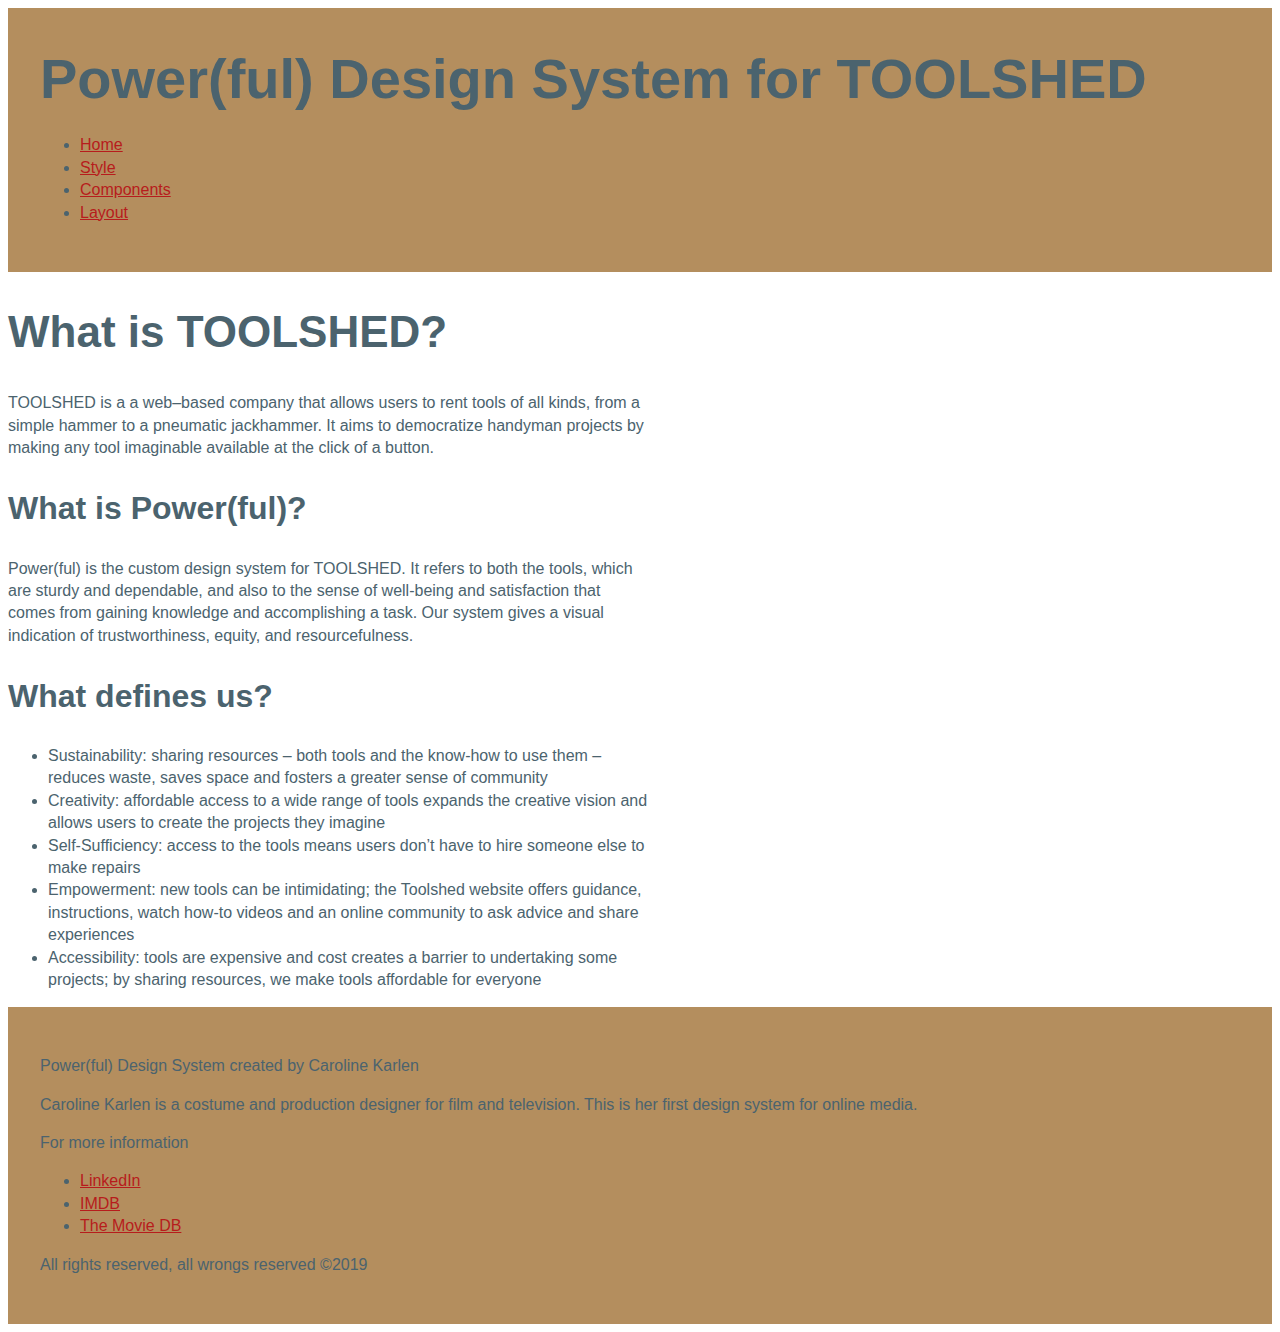
==== index.html @ 0bf0f4fc "initial commit" ====
<!doctype html>
<html lang="en-us">
<head>
    <meta charset="utf-8" />
    <meta name="viewport" content="width=device-width, initial-scale=1.0">
    <title>Caroline Karlen Design System for Toolshed</title>
    <link rel="stylesheet" href="main.css">
        
</head>
<body>

<header class="site-header">

    <div class="logo">Power(ful) Design System for TOOLSHED</div>

    <nav class="site-navigation">
        <ul>
            <li><a href="index.html">Home</a></li>
            <li><a href="style.html">Style</a></li>
            <li><a href="components.html">Components</a></li>
            <li><a href="layouts.html">Layout</a></li>
        </ul>
    </nav>
</header>

<main>

    <h1>What is TOOLSHED?</h1>
    <p>TOOLSHED is a a web&ndash;based company that allows users to rent tools of all kinds, from a simple hammer to a pneumatic jackhammer. It aims to democratize handyman projects by making any tool imaginable available at the click of a button.</p>
    
    <h2>What is Power(ful)?</h2>
    <p>Power(ful) is the custom design system for TOOLSHED. It refers to both the tools, which are sturdy and dependable, and also to the sense of well-being and satisfaction that comes from gaining knowledge and accomplishing a task. Our system gives a visual indication of trustworthiness, equity, and resourcefulness.</p>
    
    <h2>What defines us?</h2>
    <ul>
        <li>Sustainability: sharing resources – both tools and the know-how to use them – reduces waste, saves space and fosters a greater sense of community </li>
        <li>Creativity: affordable access to a wide range of tools expands the creative vision and allows users to create the projects they imagine</li>
        <li>Self-Sufficiency: access to the tools means users don’t have to hire someone else to make repairs</li>
        <li>Empowerment: new tools can be intimidating; the Toolshed website offers guidance, instructions, watch how-to videos  and an online community to ask advice and share experiences</li>
        <li>Accessibility: tools are expensive and cost creates a barrier to undertaking some projects; by sharing resources, we make tools affordable for everyone</li>
    </ul>
</main>

<footer>

    <p>Power(ful) Design System created by Caroline Karlen</p>
    <p>Caroline Karlen is a costume and production designer for film and television. This is her first design system for online media.</p>

    <p>For more information</p>
    <ul>
        <li><a href="http://www.linkedin.com/in/carolinekarlen">LinkedIn</a></li>
        <li><a href="https://www.imdb.com/name/nm2019034/">IMDB</a></li>
        <li><a href="https://www.themoviedb.org/person/1164082-caroline-karlen">The Movie DB</a></li>
    </ul>

    <p>All rights reserved, all wrongs reserved ©2019</p>

</footer>

</body>
</html>
---- main.css ----
/* ==========================================================================
   Colors
   ========================================================================== */
html {
    --color-primary-red: #b71c1c;
    --color-secondary-red: #f05545;
    --color-primary-brown: #826133;
    --color-secondary-brown: #b48e5e;
    --color-primary-blue: #0b1051;
    --color-secondary-blue: #3f367e;
    --color-primary-text: #4b636e;
    --color-secondary-text: #90a4ae;
    --color-additional-text: #eeeeee;
}

/* ==========================================================================
   Type
   ========================================================================== */
html {
    --font-primary: Overpass, Arial, sans-serif;
    color: var(--color-primary-text);
    font-family: var(--font-primary);
    line-height: 1.4;
}

main {
    max-width: 40rem;
}

h1 {
    font-size: 2.75rem;
    font-weight: 700;
    
}

h2 {
    font-size: 2rem;
}

h3 {
    font-size: 1.75rem;
}

p   {
    font-size: 1rem;
}

a {
    color: var(--color-primary-red);
}

/* ==========================================================================
   Header Component
   ========================================================================== */

.site-header {
    background-color: var(--color-secondary-brown);
    border: 2rem solid #b48e5e;
}

.logo {
    font-size: 3.5rem;
    font-weight: 700;
}

/* ==========================================================================
   Footer Component
   ========================================================================== */

footer {
	background-color: var(--color-secondary-brown);
    border: 2rem solid #b48e5e;
}
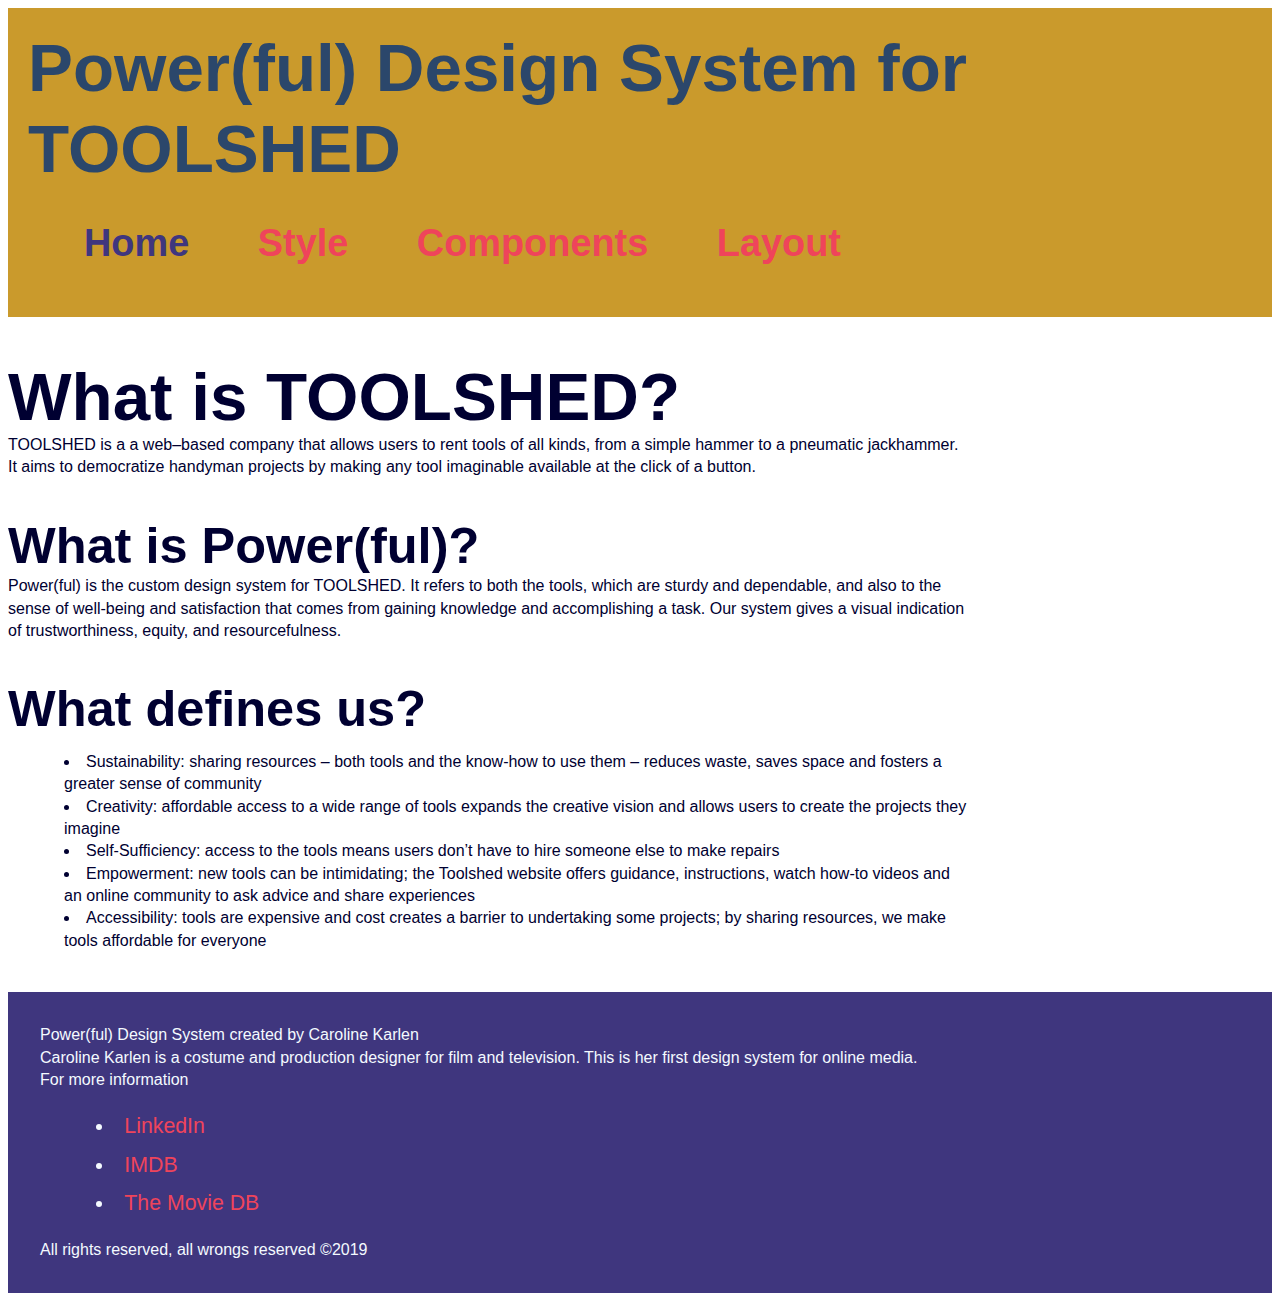
==== commit 7f8f7af2: "Add files via upload" ====
--- a/index.html
+++ b/index.html
@@ -15,7 +15,7 @@
 
     <nav class="site-navigation">
         <ul>
-            <li><a href="index.html">Home</a></li>
+            <li><a href="" class="current-page">Home</a></li>
             <li><a href="style.html">Style</a></li>
             <li><a href="components.html">Components</a></li>
             <li><a href="layouts.html">Layout</a></li>
@@ -47,12 +47,12 @@
     <p>Caroline Karlen is a costume and production designer for film and television. This is her first design system for online media.</p>
 
     <p>For more information</p>
-    <ul>
-        <li><a href="http://www.linkedin.com/in/carolinekarlen">LinkedIn</a></li>
-        <li><a href="https://www.imdb.com/name/nm2019034/">IMDB</a></li>
-        <li><a href="https://www.themoviedb.org/person/1164082-caroline-karlen">The Movie DB</a></li>
-    </ul>
-
+        <ul>
+            <li><a href="http://www.linkedin.com/in/carolinekarlen">LinkedIn</a></li>
+            <li><a href="https://www.imdb.com/name/nm2019034/">IMDB</a></li>
+            <li><a href="https://www.themoviedb.org/person/1164082-caroline-karlen">The Movie DB</a></li>
+        </ul>
+    
     <p>All rights reserved, all wrongs reserved ©2019</p>
 
 </footer>
--- a/main.css
+++ b/main.css
@@ -2,65 +2,517 @@
    Colors
    ========================================================================== */
 html {
-    --color-primary-red: #b71c1c;
-    --color-secondary-red: #f05545;
-    --color-primary-brown: #826133;
-    --color-secondary-brown: #b48e5e;
+    --color-primary-red: #ef445b;
     --color-primary-blue: #0b1051;
+    --color-primary-brown: #ca9a2c;
+    --color-secondary-red: #ff7988;
     --color-secondary-blue: #3f367e;
-    --color-primary-text: #4b636e;
-    --color-secondary-text: #90a4ae;
-    --color-additional-text: #eeeeee;
-}
-
-/* ==========================================================================
-   Type
+    --color-secondary-brown: #ffcb5d;
+    --color-primary-text: #000031;
+    --color-secondary-text: #2b476b;
+    --color-additional-text: #f4faff;
+}
+
+/* ==========================================================================
+   Navigation
+    ========================================================================== */
+
+.site-navigation a {
+    font-size: var(--size-two);
+    font-weight: 700;
+    line-height: 2;
+}
+
+.site-navigation li {
+    display: inline;
+    list-style-type: none;
+    margin-right: 3rem;
+    position: relative;
+}
+
+.site-navigation .current-page {
+    color: var(--color-secondary-blue);
+}
+
+a {
+    color: var(--color-primary-red);
+    text-decoration: none;
+}
+
+a:visited {
+    color: var(--color-primary-red);
+}
+
+a:hover {
+    color: var(--color-primary-blue);
+}
+
+a:active {
+    color: var(--color-secondary-blue);
+}
+
+a:focus {
+    outline: 1px solid blue;
+}
+
+
+.secondary-nav a {
+    font-size: var(--size-one);
+    font-weight: 600;
+}
+
+.secondary-nav .current-page {
+    color: var(--color-secondary-blue);
+}
+.secondary-nav li {
+    display: block;
+    line-height: 2;
+}
+
+.secondary-nav ul ul a {
+    font-size: var(--size-minimum);
+    font-weight: 300;
+}
+
+/* ==========================================================================
+   Components
+    ========================================================================== */
+
+detail {
+    font-size: var(--size-two);
+    font-weight: 600;
+    text-transform: uppercase;
+}
+
+.button-link-primary {
+    background-color: var(--color-primary-red);
+	border: 3px solid var(--color-primary-red);
+	box-shadow: .25rem .25rem rgba(255, 255, 255, .5);
+    color: white;
+	display: inline-block;
+    font-size: var(--size-one);
+	font-weight: 700;
+	margin: 1rem;
+	padding: .75rem 1rem;
+    position: relative;
+    text-align: center;
+	text-decoration: none;
+	text-transform: uppercase;
+	transition: all 2s;
+}
+
+.button-link-primary:focus {
+    background-color: var(--color-primary-red);
+    border: 3px solid var(--color-primary-red);
+    outline: 6px solid blue;
+    transition: all 2s;
+}
+
+
+.button-link-primary:hover {
+    background-color: var(--color-secondary-red);
+    border: 3px solid var(--color-secondary-red);
+}
+
+.button-link-primary:active {
+    background-color: var(--color-secondary-red);
+	border: 3px solid var(--color-secondary-red);
+    /*transform: translateY(3px);*/
+    top: 3px;
+}
+
+.button-link-secondary {
+    background-color: var(--color-primary-blue);
+    border: 3px solid var(--color-primary-blue);
+    box-shadow: .25rem .25rem rgba(255, 255, 255, .5);
+    color: white;
+    display: inline-block;
+    font-size: var(--size-one);
+    font-weight: 700;
+    margin: 1rem;
+    padding: .75rem 1rem;
+    position: relative;
+    text-align: center;
+    text-decoration: none;
+    text-transform: uppercase;
+    transition: all 2s;
+}
+
+.button-link-secondary:focus {
+    background-color: var(--color-primary-blue);
+    border: 3px solid var(--color-primary-blue);
+    outline: 6px solid blue;
+    transition: all 2s;
+}
+
+.button-link-secondary:hover {
+    background-color: var(--color-secondary-blue);
+    border: 3px solid var(--color-secondary-blue);
+}
+
+.button-link-secondary:active {
+    background-color: var(--color-secondary-blue);
+    border: 3px solid var(--color-secondary-blue);
+    /*transform: translateY(3px);*/
+    top: 3px;
+}
+
+.button-link-tertiary {
+    background-color: var(--color-primary-brown);
+    border: 3px solid var(--color-primary-brown);
+    box-shadow: .25rem .25rem rgba(255, 255, 255, .5);
+    color: white;
+    display: inline-block;
+    font-size: var(--size-one);
+    font-weight: 700;
+    margin: 1rem;
+    padding: .75rem 1rem;
+    position: relative;
+    text-align: center;
+    text-decoration: none;
+    text-transform: uppercase;
+    transition: all 2s;
+}
+
+.button-link-tertiary:focus {
+    background-color: var(--color-primary-brown);
+    border: 3px solid var(--color-primary-brown);
+    outline: 6px solid blue;
+    transition: all 2s;
+}
+
+.button-link-tertiary:hover {
+    background-color: var(--color-secondary-brown);
+    border: 3px solid var(--color-secondary-brown);
+}
+
+.button-link-tertiary:active {
+    background-color: var(--color-secondary-brown);
+    border: 3px solid var(--color-secondary-brown);
+    /*transform: translateY(3px);*/
+    top: 3px;
+}
+
+summary button {
+    background-color: white;
+    color: var(--color-primary-text);
+    font-size: var(--size-two);
+    font-weight: 900;
+    margin: 0;
+    padding: 1rem;
+    text-align: left;
+    text-transform: uppercase;
+}
+
+summary:focus, details[open] summary {
+	background-color: var(--color-additional-text);
+	outline: none;
+}
+
+summary::-webkit-details-marker {
+	background-image: url(https://material.io/tools/icons/?icon=label&style=baseline);
+    color: black;
+}
+
+details[open] summary::-webkit-details-marker {
+	background-image: url(https://material.io/tools/icons/?icon=label&style=baseline);
+}
+
+details {
+    border: 1px solid var(--color-secondary-brown);
+    margin-bottom: 1rem;
+    margin-top: 1rem;
+	padding: 1rem;
+}
+
+details summary {
+    font-size: var(--size-two);
+    font-weight: 600;
+}
+
+
+
+/* ==========================================================================
+   Modal Dialog Components
+   ========================================================================== */
+
+#open-modal {
+    margin-top: 1rem;
+    margin-bottom: 2rem;
+}
+
+@keyframes slideIn {
+	from {
+		transform: translatex(-100%);
+	}
+	
+	to {
+		transform: translatex(-50%);
+	}
+}
+
+dialog {
+    border: 2px solid grey;
+    color: var(--color-primary-text);
+    display: inline-block;
+    height: 175px;
+    margin: auto;
+    max-height: 100%;
+    padding: 0 0 1.5rem;
+    position: fixed;
+    width: 400px;
+}
+
+dialog[open] {
+    animation: slideIn .5s linear;
+}
+
+dialog::backdrop {
+    background: rgba(25,65,105,.25);
+}
+
+dialog h3 {
+    background: 10px var(--color-secondary-brown);
+    color: var(--color-primary-red);
+    display: block;
+    font-size: var(--size-three);
+    font-weight: 900;
+    margin-top: 0;
+    padding: 1rem 1rem .75rem;
+}
+
+dialog p {
+    color: var(--color-primary-text);
+    display: block;
+    font-size: var(--size-one);
+    line-height; 1.5;
+    padding: 2rem .75rem 0;
+    
+}
+
+.close {
+    color: #ccc;
+    float: right;
+    font-size: 34px;
+    font-weight: bold;
+    margin-right: 2rem;
+}
+
+.close:hover {
+    color: black;
+    cursor: pointer;
+    text-decoration: none;
+}
+/* ==========================================================================
+   Form Inputs
+   ========================================================================== */
+
+input[type="text"], textarea, select {
+    border: 1px solid var(--color-secondary-brown);
+    border-radius: 3px;
+    box-shadow: none;
+    color: var(--color-primary-text);
+    display: block;
+    font-size: var(--size-one);
+    height: 1.5rem;
+    margin: 5px 0 15px;
+    outline: none;
+    padding: .5rem;
+    width: 21rem;
+}
+
+textarea {
+    min-height: 8rem;
+}
+
+select {
+    font-family: var(--font-primary);
+    height: 2.5rem;
+}
+
+input:focus, textarea:focus {
+    background: var(--color-secondary-brown); 
+    color: black;
+}
+
+input.error, textarea.error, select.error {
+    background: none;
+    border: 1px dotted red;
+}
+
+input[disabled], textarea[disabled], select[disabled] {
+    border: 1px dotted darkgrey;
+}
+
+input::placeholder, textarea::placeholder {
+  color: var(--color-secondary-text);
+  font-family: var(--font-primary);
+}
+
+.hint-text, .hint-text-error, .hint-text-disabled {
+    color: var(--color-secondary-brown);
+    font-size: var(--size-half);
+    margin-left: .25rem;
+}
+
+.hint-text-error {
+    color: red;
+}
+
+.hint-text-disabled {
+    color: grey;
+}
+
+button[type="submit"], input[type="submit"] {
+    background-color: green;
+    border: none;
+    box-shadow: .25rem .25rem rgba(255, 255, 255, .5);
+    color: white;
+    display: block;
+    font-size: var(--size-one);
+    font-weight: 700;
+    height: 2.5rem;
+    margin: 1.25rem;
+	padding: .75rem 1rem;
+    position: relative;
+    text-align: center;
+	text-decoration: none;
+	text-transform: uppercase;
+}
+
+button:hover {
+    background-color: darkgreen;
+}
+
+button:active {
+    background-color: var(--color-secondary-brown);
+}
+
+button:focus {
+    background-color: var(--color-primary-brown);
+    border: 3px solid var(--color-primary-brown);
+    border-radius: none;
+    outline: 6px solid blue;
+}
+
+/* ==========================================================================
+   Typography
    ========================================================================== */
 html {
     --font-primary: Overpass, Arial, sans-serif;
+    --ratio: 1.333;
+    --size-half: calc(1rem*.75);
+    --size-one: 1rem;
+    --size-two: calc(1rem*1.333);
+    --size-three: calc(1rem*1.777);
+    --size-four: calc(1rem*2.369);
+    --size-five: calc(1rem*3.157);
+    --size-six: calc(1rem*4.209);
+    --size-minimum: calc(1rem*.75);
     color: var(--color-primary-text);
     font-family: var(--font-primary);
     line-height: 1.4;
 }
 
 main {
-    max-width: 40rem;
+    max-width: 48rem;
+}
+
+h1, h2, h3, h4, h5, h6{
+    line-height: 1;
+    margin-bottom: .25rem;
 }
 
 h1 {
-    font-size: 2.75rem;
-    font-weight: 700;
-    
+    font-size: var(--size-six);
+    font-weight: 800;
 }
 
 h2 {
-    font-size: 2rem;
+    font-size: var(--size-five);
+    font-weight: 700;
 }
 
 h3 {
-    font-size: 1.75rem;
-}
-
-p   {
-    font-size: 1rem;
-}
-
-a {
-    color: var(--color-primary-red);
-}
+    font-size: var(--size-four);
+    font-weight: 600;
+}
+
+h3 figure {
+    line-height: 1;
+    margin: 0;
+}
+
+blockquote {
+    color: var(--color-secondary-text);
+    font-size: var(--size-two);
+    font-weight: 700;
+}
+
+p {
+    margin: 0;
+}
+
+ul {
+    font-weight: 700;
+    list-style-position: inside;
+    list-style-type: disc;
+}
+
+ul li {
+    font-weight: 400;
+    margin-left: 1rem;
+}
+
+ul ul li {
+    font-weight: 400;
+    list-style-type: circle;
+}
+
+ol {
+    font-size: var(--size-one);
+    font-weight: 700;
+    line-height: 1.5;
+    list-style-position: inside;
+    margin-left: 2.25rem;
+}
+
+ol li {
+    font-weight: 400;
+    margin-left: 1rem;
+}
+
+ol ol li {
+    list-style-type: lower-roman;
+    margin-left: -.75rem;
+}
+
+.featurecopy {
+    font-size: var(--size-two);
+    font-weight: 400;
+    font-style: italic;
+}
+.tertiarycopy, figcaption{
+    font-size: var(--size-minimum);
+    font-weight: 300;
+}
+
 
 /* ==========================================================================
    Header Component
-   ========================================================================== */
-
+   ========================================================================= */
+
+.logo {
+    color: var(--color-secondary-text);
+    font-size: var(--size-six);
+    font-weight: 900;
+    line-height: 1.2;
+}
+    
 .site-header {
-    background-color: var(--color-secondary-brown);
-    border: 2rem solid #b48e5e;
-}
-
-.logo {
-    font-size: 3.5rem;
-    font-weight: 700;
+    background-color: var(--color-primary-brown);
+    border: 2rem solid var(--color-primary-brown);
+    margin-bottom: 0;
 }
 
 /* ==========================================================================
@@ -68,6 +520,138 @@
    ========================================================================== */
 
 footer {
-	background-color: var(--color-secondary-brown);
-    border: 2rem solid #b48e5e;
+	background-color: var(--color-secondary-blue);
+    border: 2rem solid var(--color-secondary-blue);
+    color: var(--color-additional-text);
+    line-height: 1.4;
+    margin-top: 40px;
+}
+
+footer li {
+    font-size: var(--size-two);
+    line-height: 1.8;
+}
+
+/* ==========================================================================
+   Media Queries
+   ========================================================================== */
+
+
+@media (min-width: 400px) {
+    html {
+    /*--ratio: 1.200;*/
+    --size-half: calc(1rem*.75);
+    --size-one: 1rem;
+    --size-two: calc(1rem*1.200);
+    --size-three: calc(1rem*1.44);
+    --size-four: calc(1rem*1.728);
+    --size-five: calc(1rem*2.074);
+    --size-six: calc(1rem*2.488);
+    --size-minimum: calc(1rem*.75);
+    }
+    
+    .logo {
+        font-size: calc(1rem*3.157);
+    }
+    
+     .site-header {
+        border: 1.25rem solid var(--color-primary-brown);
+        margin-bottom: 0;
+    }
+    .site-navigation li {
+         display: block;
+         font-weight: 600;
+         line-height: 1.8;
+    }
+    
+    .secondary-nav li {
+        line-height: 1.8;
+    }
+    
+    input[type="text"], textarea, select {
+        width: 23rem;
+    }
+}
+
+
+@media (min-width: 600px) {
+    html {
+    /*--ratio: 1.333*/
+    --size-half: calc(1rem*.75);
+    --size-one: 1rem;
+    --size-two: calc(1rem*1.333);
+    --size-three: calc(1rem*1.777);
+    --size-four: calc(1rem*2.369);
+    --size-five: calc(1rem*3.157);
+    --size-six: calc(1rem*4.209);
+    --size-minimum: calc(1rem);
+    }
+        
+    .logo {
+        font-size: var(--size-six);
+        }
+    
+    .site-navigation a {
+        font-size: var(--size-three);
+        font-weight: 700;
+    }
+    .site-navigation li {
+        margin-right: 1.8;
+    }
+    .secondary-nav a {
+        font-size: var(--size-two);
+    }
+    .secondary-nav li {
+        line-height: 1.9;
+    }
+    
+    .tertiary-nav a {
+        font-size: var(--size-one);
+    }
+    
+    input[type="text"], textarea, select {
+        width: 28rem;
+    }
+}
+
+@media (min-width: 800px) {
+    
+    .site-navigation li {
+        display: inline-block;
+    }
+}
+
+@media (min-width: 1000px) {
+    
+    main {
+        max-width: 60rem;
+    }
+    
+    input[type="text"], textarea, select {
+        width: 48rem;
+    }
+    
+    .site-navigation a {
+        font-size: var(--size-four);
+        font-weight: 900;
+    }
+    
+    .site-navigation li {
+        margin-right: 3rem;
+    }
+    
+    .secondary-nav a {
+        font-size: var(--size-three);
+    }
+    
+    .tertiary-nav a {
+        font-size: var(--size-two);
+    }
+}
+
+@media (min-width: 1400px) {
+    
+    html {
+        font-size: 17px;
+    }
 }